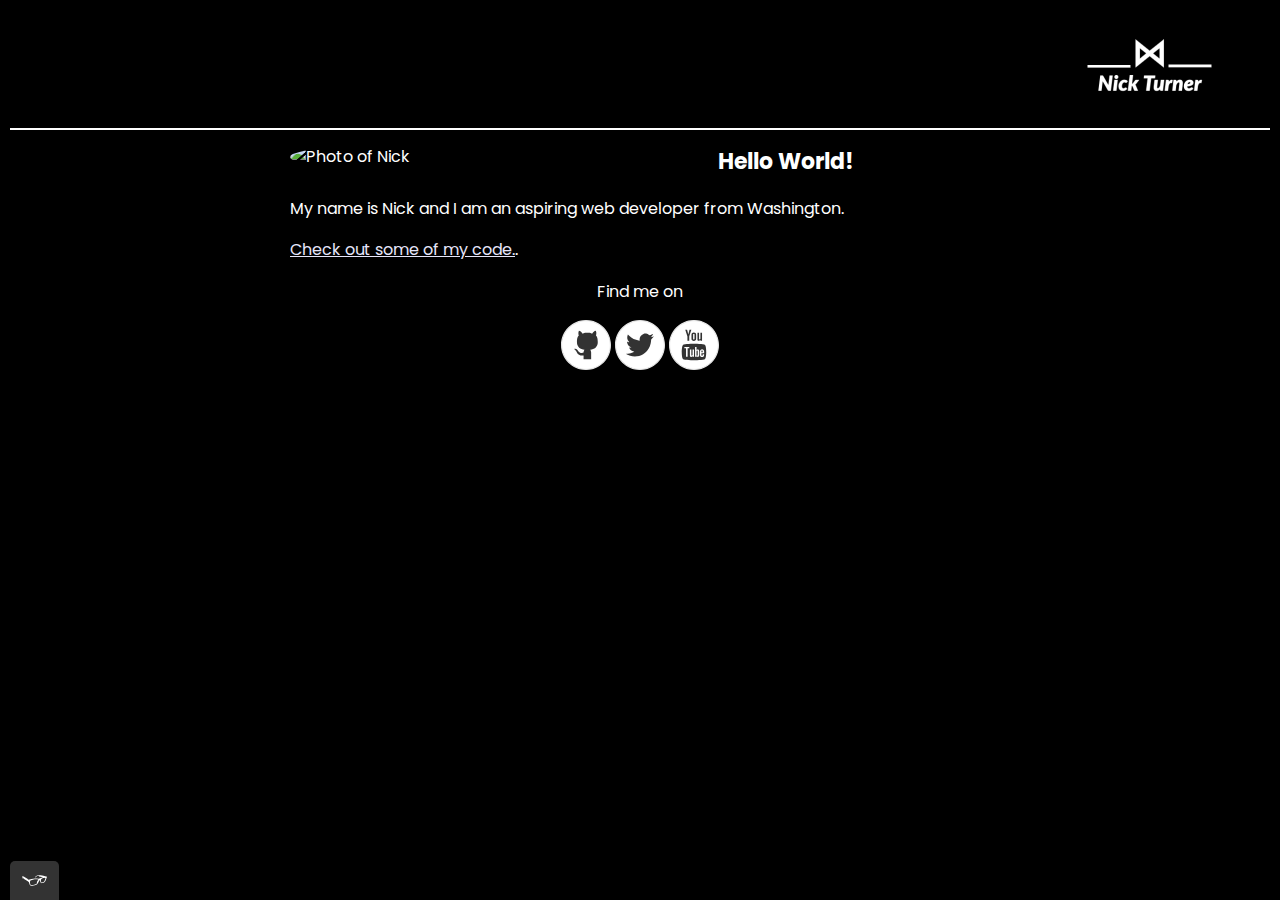
==== index.html @ a1c26c4a "Initial commit" ====
<!DOCTYPE html>

<html>
    <head>
        <meta charset="utf-8">
        <meta name="viewport" content="width=device-width, initial-scale=1">
        <title>Nick Turner</title>
        <link rel="shortcut icon" href="https://www.wikipedia.org/static/favicon/wikipedia.ico" type="image/x-icon">
        <link rel="stylesheet" type="text/css" href="css/normalize.css">
        <link href="https://fonts.googleapis.com/css2?family=Poppins:ital,wght@0,100;0,200;0,300;0,400;0,500;0,600;0,700;0,800;0,900;1,100;1,200;1,300;1,400;1,500;1,600;1,700;1,800;1,900&display=swap" rel="stylesheet">
        <link rel="stylesheet" type="text/css" href="css/style.css">
    </head>
    
    <body>
        <!--Topbar-->
        <header class="page-header">
            <a class="page-header_item" href="index.html" alt="return to homepage">
                <img src="img/nick_logo.png" alt="Nick's logo">
            </a>
            
        </header>
        <!--Homepage Spread-->
        <div class="profile">
            <img src="https://via.placeholder.com/500" class="portrait-image" alt="Photo of Nick">
            <h1>Hello World!</h1>
            <p>My name is Nick and I am an aspiring web developer from Washington.</p>
            <a href="https://github.com/Clodus-NT" target="_blank">Check out some of my code.</a>.
        </div>

        <!--Buttons (probably going to remove these)
        <div>
            <a href="#">Default Link</a>
            <button type="button">Default Button</button>
            <button class="button_secondary">Secondary Button</button>
        </div>
        -->

        <!--Link to Socials-->
        <footer class="page-footer">
            <p class="text-footer">Find me on</p>
            <div class="social-media">
                <a class="item-footer" id="github-footer" href="https://github.com/Clodus-NT" alt="Github link" target="_blank">
                    <img src="img/github_icon.svg" alt="github logo">
                </a>

                <a class="item-footer" id="twitter-footer" href="https://twitter.com/" alt="twitter link" target="_blank">
                    <img src="img/twitter_icon.svg" alt="twitter logo">
                </a>

                <a class="item-footer" id="youtube-footer" href="https://www.youtube.com/" alt="youtube link" target="_blank">
                    <img src="img/youtube_icon.svg" alt="youtube logo">
                </a>
            </div>
        </footer>
        
        <!--tota11y-->
        <script src="js/tota11y.min.js"></script>
    </body>
</html>
---- css/style.css ----
/*
Colors used

Text Color (Dark Gray): black;
Primary Color (Teal): white;
Secondary Color (Orange): lavender;
Tertiary Color (Purple): powderblue;
*/

* {
    box-sizing: border-box;
}

:root {
    --primary-color: black;
    --secondary-color: white;
    --tertiary-color: lavender;
    --quaternary-color: powderblue;
}

/* Primary */
body {
    background-color: var(--primary-color);
    font-family: "Poppins", sans-serif;
    font-weight: 400;
    font-size: 16px;
    line-height: 1.6;
    color: var(--secondary-color);
    padding: 10px;
}

/* Used for page name text ("About" etc) */
h1 {
    font-size: 24px;
    font-weight: 700;
    text-align: center;

}

/* Main Header & Topbar */
a {
    color: var(--tertiary-color);
}

a:visited {
    color: var(--quaternary-color);
}

a:hover, a:focus {
    text-decoration: none;
}

a:active {
    color: var(--tertiary-color);
}

.page-header {
    display: flex;
    width: 100%;
    padding: 20px;
    border-bottom: 2px solid white;
}

.page-header_item {
    flex: 0 1 200px;
}

.page-header_item:last-child {
    flex-grow: 1;
    text-align: right;
}

.navigation-list_item--active {
    text-decoration: none;
}

.navigation-list {
    list-style-type: none;
}

.navigation-list li {
    display: inline-block;
    margin-left: 15px;
}

/* Main Profile */
.profile {
    max-width: 700px;
    margin: 0 auto;
}

.portrait-image {
    float: left;
    width: 250px;
    height: auto;
    margin-right: 40px;
    border-radius: 50%;
}

/* Footer */
.page-footer {
    clear: both;
    display: flex;
    flex-direction: column;
    flex: 1 1 100px;
    text-align: center;
}

.item-footer {
    text-decoration: none;
}

/* */
/* About Page */
.about-container {
    max-width: 700px;
    margin: 0 auto;
}

.skills-table {
    max-width: 700px;
    margin: 0 auto;
}

.button {
    border: none;
    display: inline-block;
    font-family: inherit;
    background-color: rgb(73, 73, 73);
    color: white;
    text-decoration: none;
    padding: 10px;
    border-radius: 3px;
    border-bottom: 2px solid rgba(0, 0, 0, 0.3);
    transition: 0.2s opacity;
}

.button:hover, 
.button:focus {
    cursor: pointer;
    opacity: 0.8;
}
    /* About Animation */
#about-picture {
    background-color: white;
} 

@keyframes color-change {
    0% {
        fill: #edc655;
    }
    50% {
        fill: #fcffad;
    }
    100% {
        fill: #f76414;
    }
}

.sun {
    animation: 4s color-change infinite alternate linear;
}

@keyframes cloud-move {
    from {
        transform: translate(0, 50px);
    }
    to {
        transform:translate(200px, 50px);
    }
}

.cloud-front {
    animation: 30s cloud-move infinite alternate linear;
}

@keyframes cloud-move-reverse {
    from {
        transform: translate(446px, 48px);
    }
    to {
        transform: translate(100px, 48px);
    }
}

.cloud-back {
    animation: 34s cloud-move-reverse infinite alternate linear;
}

/* */
/* Works Page Grid */
.project-list_item {
    display: inline-block;
    width: 33%;
}

@supports (display: grid) {

    .project-list {
        display: grid;
        grid-template-columns: 1fr 1fr 1fr;
        grid-gap: 20px;
        margin: 0;
    }
}

.project-list_item {
    background-color: lightgray;
    width: auto;
    min-height: auto;
    margin: 0;
}

.project-list_item:last-child {
    grid-column: 3 / 3;
    grid-row: 1 / 3;
}

/* */
/* Contact Page */

/* */
/* Responsive Fallbacks */

@media all and (max-width: 500px) {
    .project-list {
        grid-template-columns: 1fr;
    }
}

@media all and (min-width: 500px) and (max-width: 750px) {
    .project-list {
        grid-template-columns: 1fr 1fr;
    }
}

@media all and (max-width: 750px) {
    .project-list {
        grid-gap: 10px;
    }
    .project-list_item:last-child {
        grid-column: auto / auto;
        grid-row: auto / auto;
    }
}
h1 {
    font-size: 22px;
}


/*
.button_secondary {
    background-color: powderblue;
    color: #2b2b2b;
}
*/
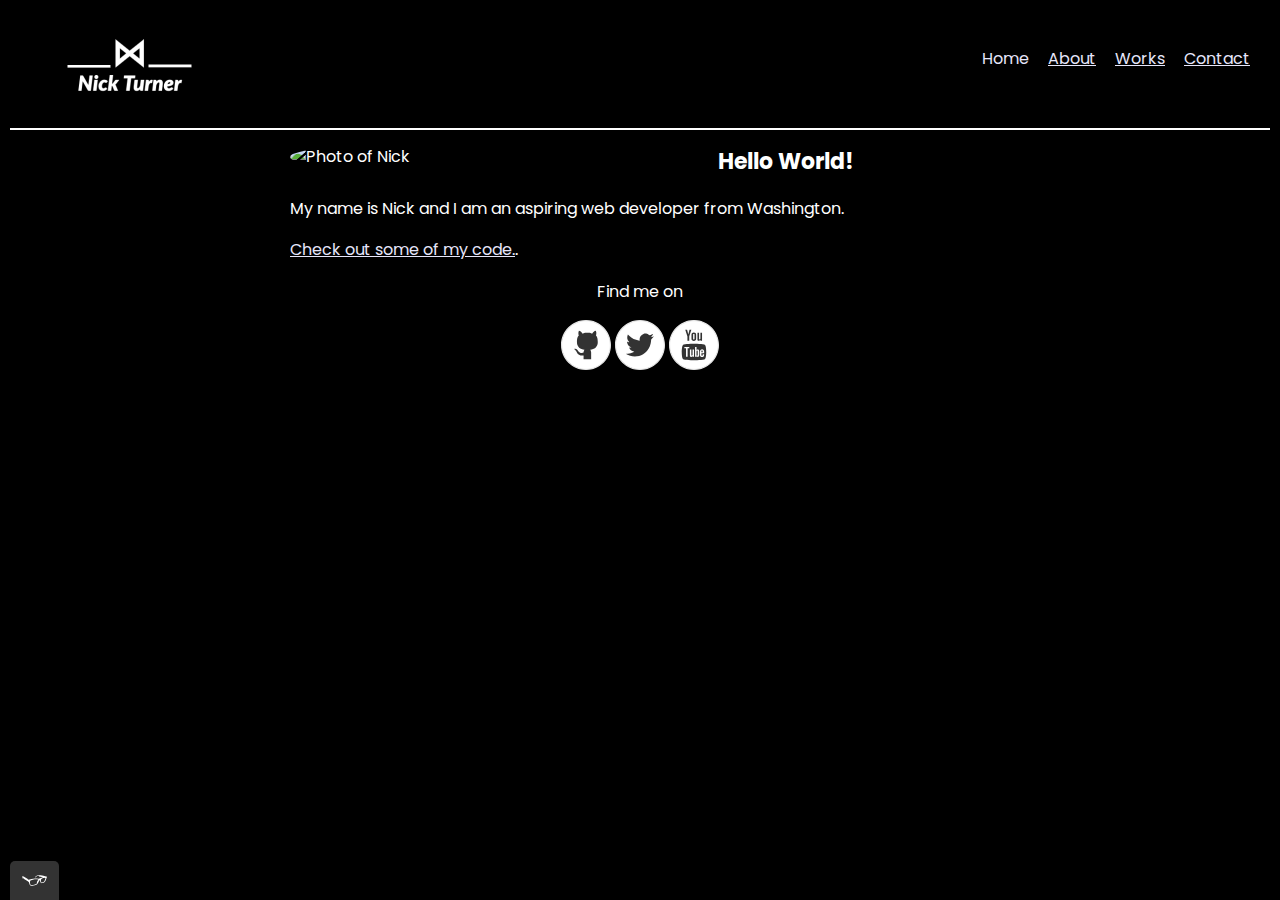
==== commit 89ebad78: "tried to fix social icons from being stopped by ad-blocker. still not working" ====
--- a/index.html
+++ b/index.html
@@ -1,10 +1,10 @@
 <!DOCTYPE html>
+<html lang="en">
 
-<html>
     <head>
         <meta charset="utf-8">
         <meta name="viewport" content="width=device-width, initial-scale=1">
-        <title>Nick Turner</title>
+        <title>Nick Turner: Home</title>
         <link rel="shortcut icon" href="https://www.wikipedia.org/static/favicon/wikipedia.ico" type="image/x-icon">
         <link rel="stylesheet" type="text/css" href="css/normalize.css">
         <link href="https://fonts.googleapis.com/css2?family=Poppins:ital,wght@0,100;0,200;0,300;0,400;0,500;0,600;0,700;0,800;0,900;1,100;1,200;1,300;1,400;1,500;1,600;1,700;1,800;1,900&display=swap" rel="stylesheet">
@@ -14,11 +14,27 @@
     <body>
         <!--Topbar-->
         <header class="page-header">
-            <a class="page-header_item" href="index.html" alt="return to homepage">
+            <a class="page-header_item" href="index.html" title="return to homepage">
                 <img src="img/nick_logo.png" alt="Nick's logo">
             </a>
-            
+            <nav class="navigation-list page-header_item">
+                <ul role="menubar" class="nav-ul">
+                    <li class="topbar-links" role="presentation">
+                        <a href="index.html" role="menuitem" title="Link to home page" class="navigation-list_item--active">Home</a>
+                    </li>
+                    <li class="topbar-links" role="presentation">
+                        <a href="about.html" role="menuitem" title="Link to about me page" class="navigation-list_item">About</a>
+                    </li>
+                    <li class="topbar-links">
+                        <a href="work.html" role="menuitem" title="link to works page" class="navigation-list_item">Works</a>
+                    </li>
+                    <li class="topbar-links" role="presentation">
+                        <a href="contact.html" role="menuitem" title="Link to contact page" class="navigation-list_item">Contact</a>
+                    </li>
+                </ul>
+            </nav>
         </header>
+
         <!--Homepage Spread-->
         <div class="profile">
             <img src="https://via.placeholder.com/500" class="portrait-image" alt="Photo of Nick">
@@ -27,28 +43,20 @@
             <a href="https://github.com/Clodus-NT" target="_blank">Check out some of my code.</a>.
         </div>
 
-        <!--Buttons (probably going to remove these)
-        <div>
-            <a href="#">Default Link</a>
-            <button type="button">Default Button</button>
-            <button class="button_secondary">Secondary Button</button>
-        </div>
-        -->
-
         <!--Link to Socials-->
         <footer class="page-footer">
             <p class="text-footer">Find me on</p>
             <div class="social-media">
-                <a class="item-footer" id="github-footer" href="https://github.com/Clodus-NT" alt="Github link" target="_blank">
-                    <img src="img/github_icon.svg" alt="github logo">
+                <a class="item-footer" href="https://github.com/Clodus-NT" title="Github" target="_blank">
+                    <img src="img/gh.svg" alt="github">
                 </a>
 
-                <a class="item-footer" id="twitter-footer" href="https://twitter.com/" alt="twitter link" target="_blank">
-                    <img src="img/twitter_icon.svg" alt="twitter logo">
+                <a class="item-footer" href="https://twitter.com/" title="twitter" target="_blank">
+                    <img src="img/bird.svg" alt="twitter">
                 </a>
 
-                <a class="item-footer" id="youtube-footer" href="https://www.youtube.com/" alt="youtube link" target="_blank">
-                    <img src="img/youtube_icon.svg" alt="youtube logo">
+                <a class="item-footer" href="https://www.youtube.com/" title="youtube" target="_blank">
+                    <img src="img/stream.svg" alt="youtube">
                 </a>
             </div>
         </footer>
--- a/css/style.css
+++ b/css/style.css
@@ -1,5 +1,4 @@
-/*
-Colors used
+/*Colors used
 
 Text Color (Dark Gray): black;
 Primary Color (Teal): white;
@@ -122,7 +121,13 @@
     margin: 0 auto;
 }
 
-.button {
+.resume-button_container {
+    max-width: 700px;
+    margin: 0 auto;
+    text-align: center;
+}
+
+.resume-button {
     border: none;
     display: inline-block;
     font-family: inherit;
@@ -140,7 +145,7 @@
     cursor: pointer;
     opacity: 0.8;
 }
-    /* About Animation */
+    /* About Animation *//*
 #about-picture {
     background-color: white;
 } 
@@ -155,7 +160,7 @@
     100% {
         fill: #f76414;
     }
-}
+} */
 
 .sun {
     animation: 4s color-change infinite alternate linear;
@@ -185,6 +190,26 @@
 
 .cloud-back {
     animation: 34s cloud-move-reverse infinite alternate linear;
+}
+
+/* */
+/* Contact Page */
+.contact-spread_container {
+    max-width: 700px;
+    margin:0 auto;
+    text-align: center;
+}
+
+.contact-form_container {
+    
+    max-width: 700px;
+    margin: 0 auto;
+    text-align: center;
+}
+
+.standard-label {
+    padding: 10px;
+    
 }
 
 /* */
@@ -205,19 +230,17 @@
 }
 
 .project-list_item {
-    background-color: lightgray;
+    border: solid white;
     width: auto;
     min-height: auto;
     margin: 0;
+    text-align: center;
 }
 
 .project-list_item:last-child {
     grid-column: 3 / 3;
     grid-row: 1 / 3;
 }
-
-/* */
-/* Contact Page */
 
 /* */
 /* Responsive Fallbacks */
